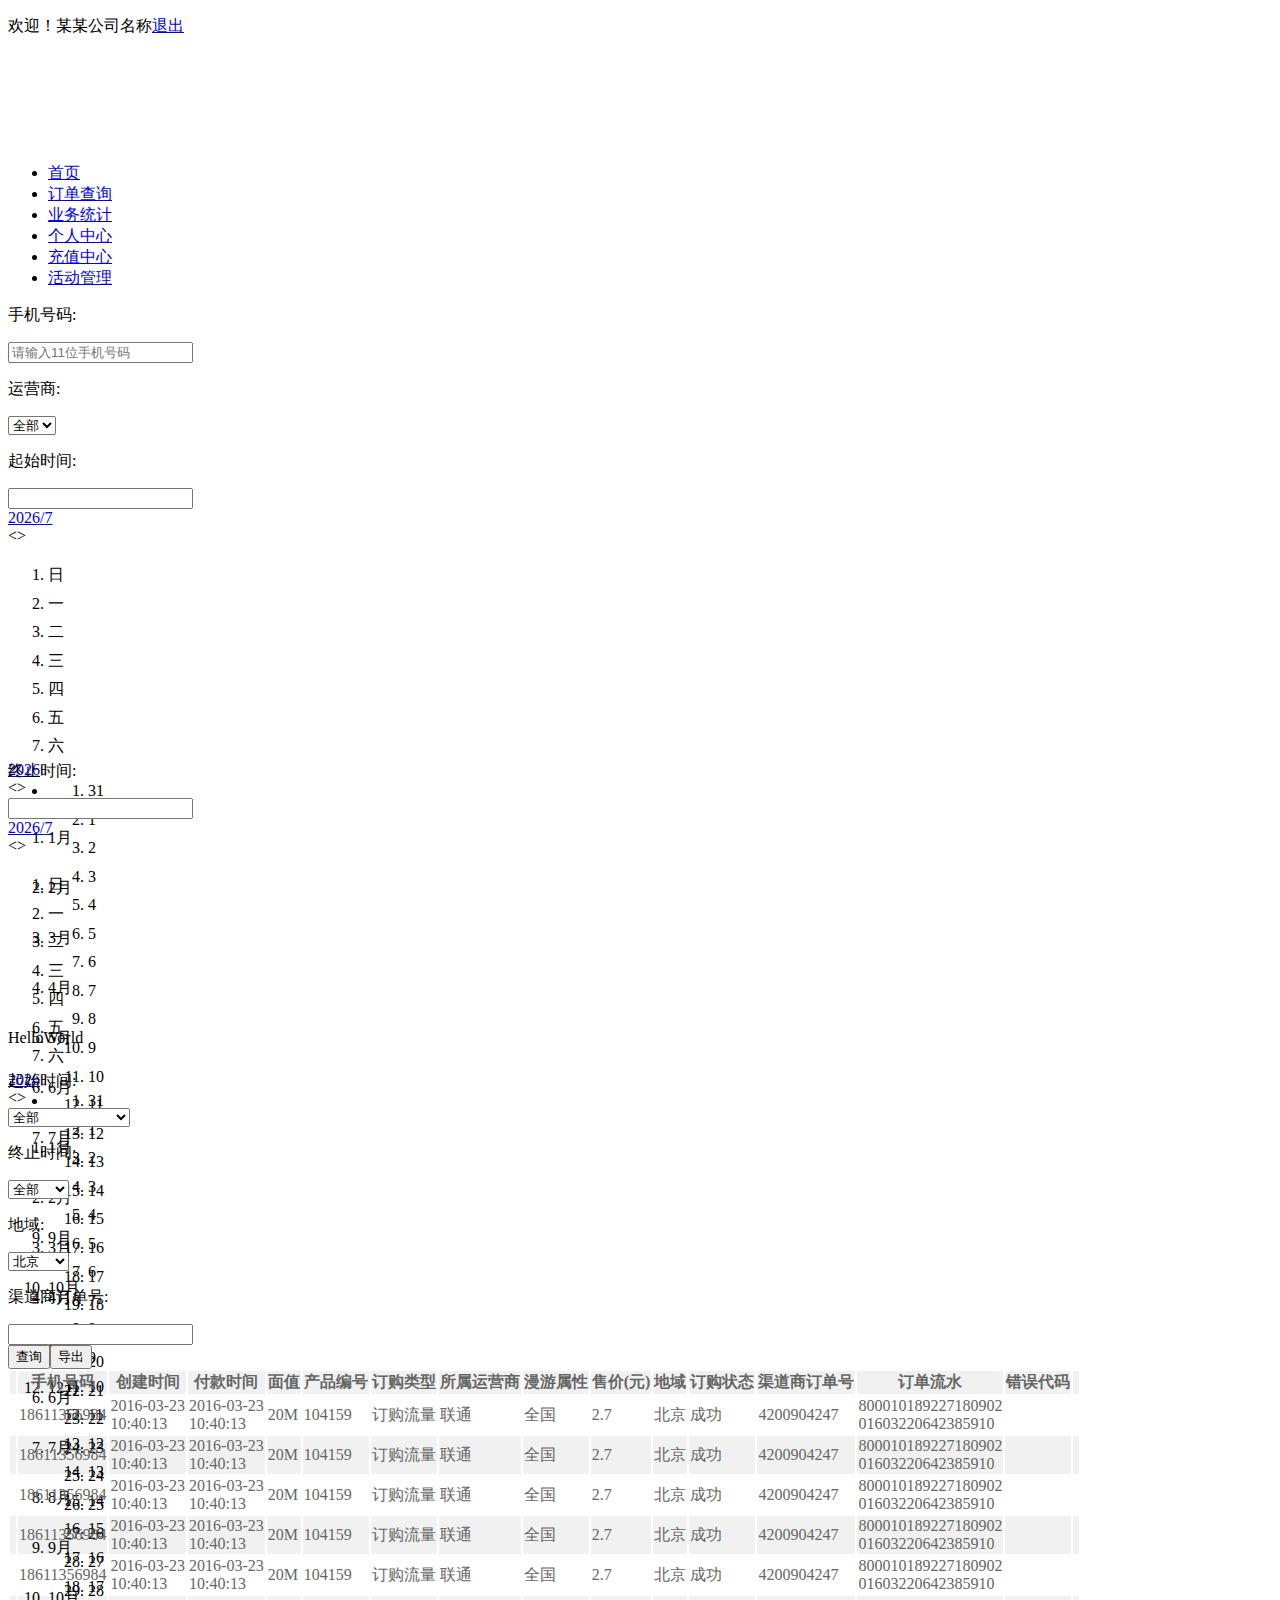
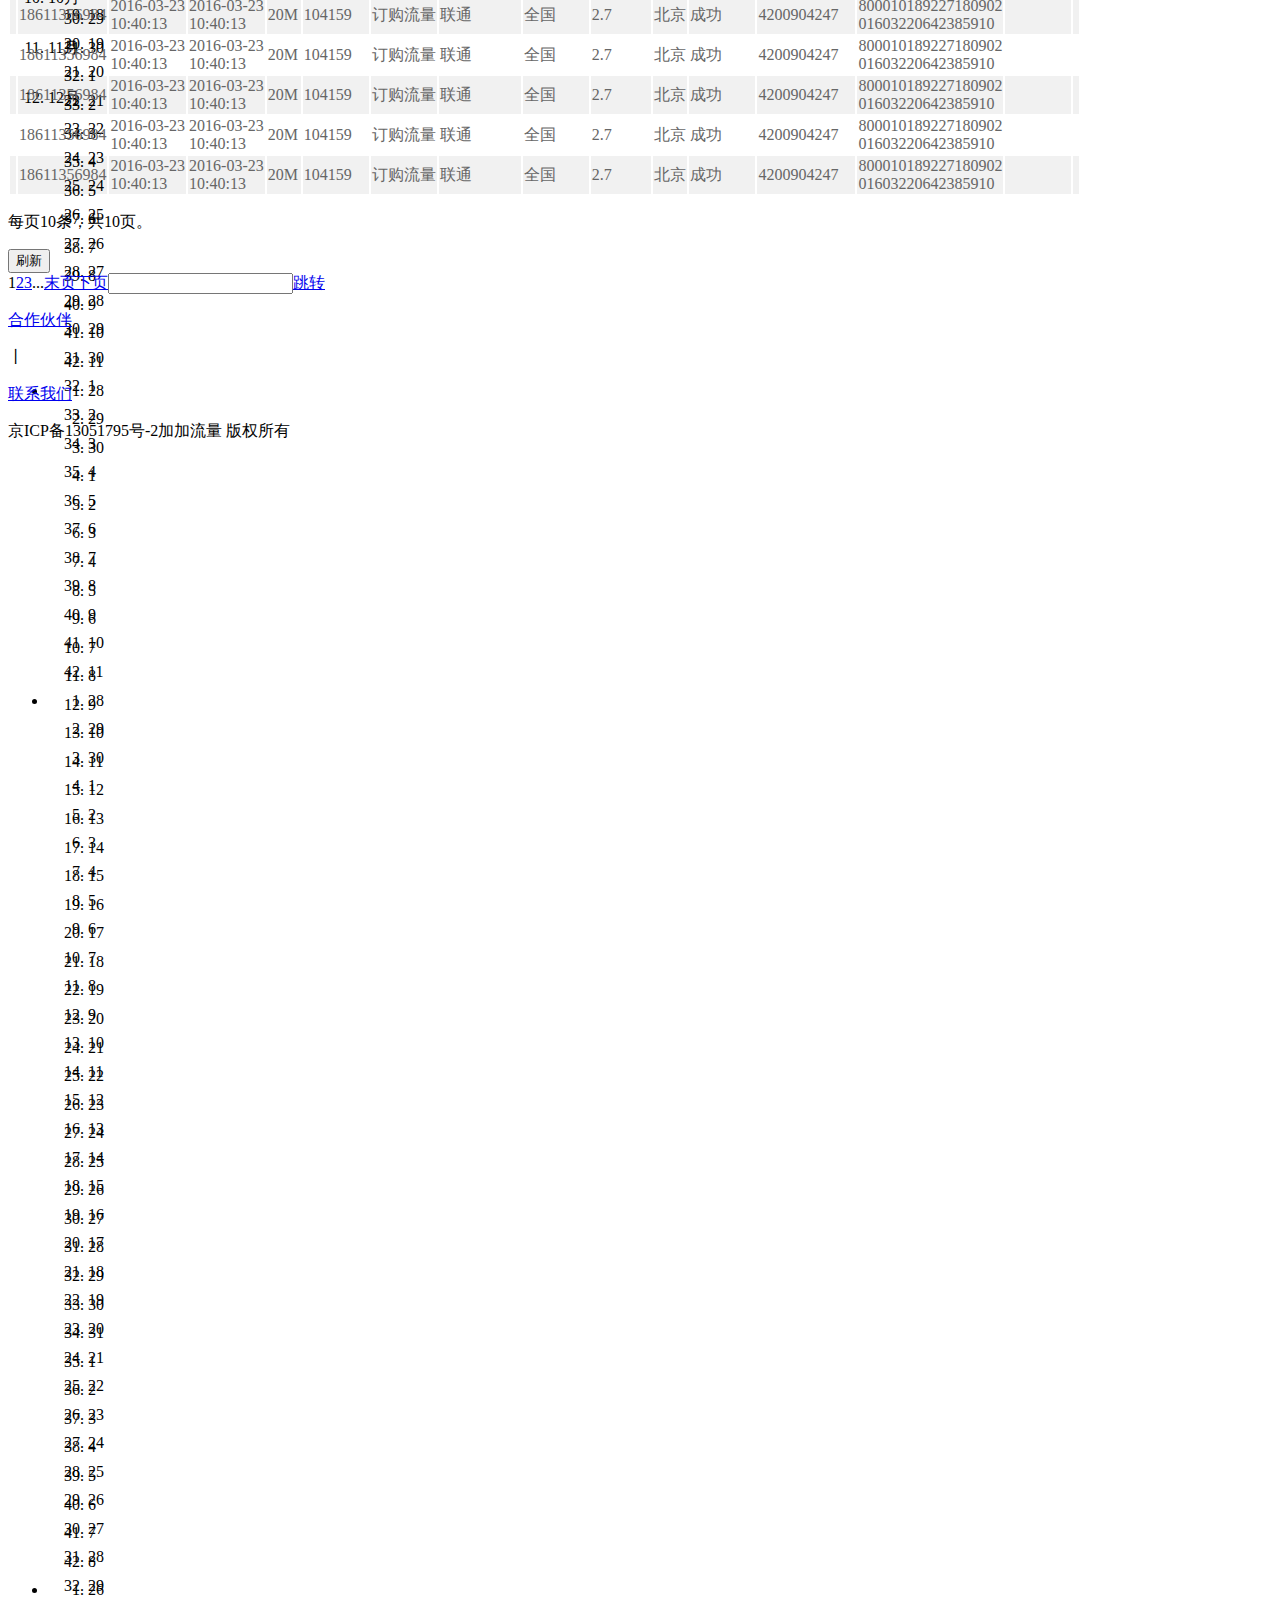
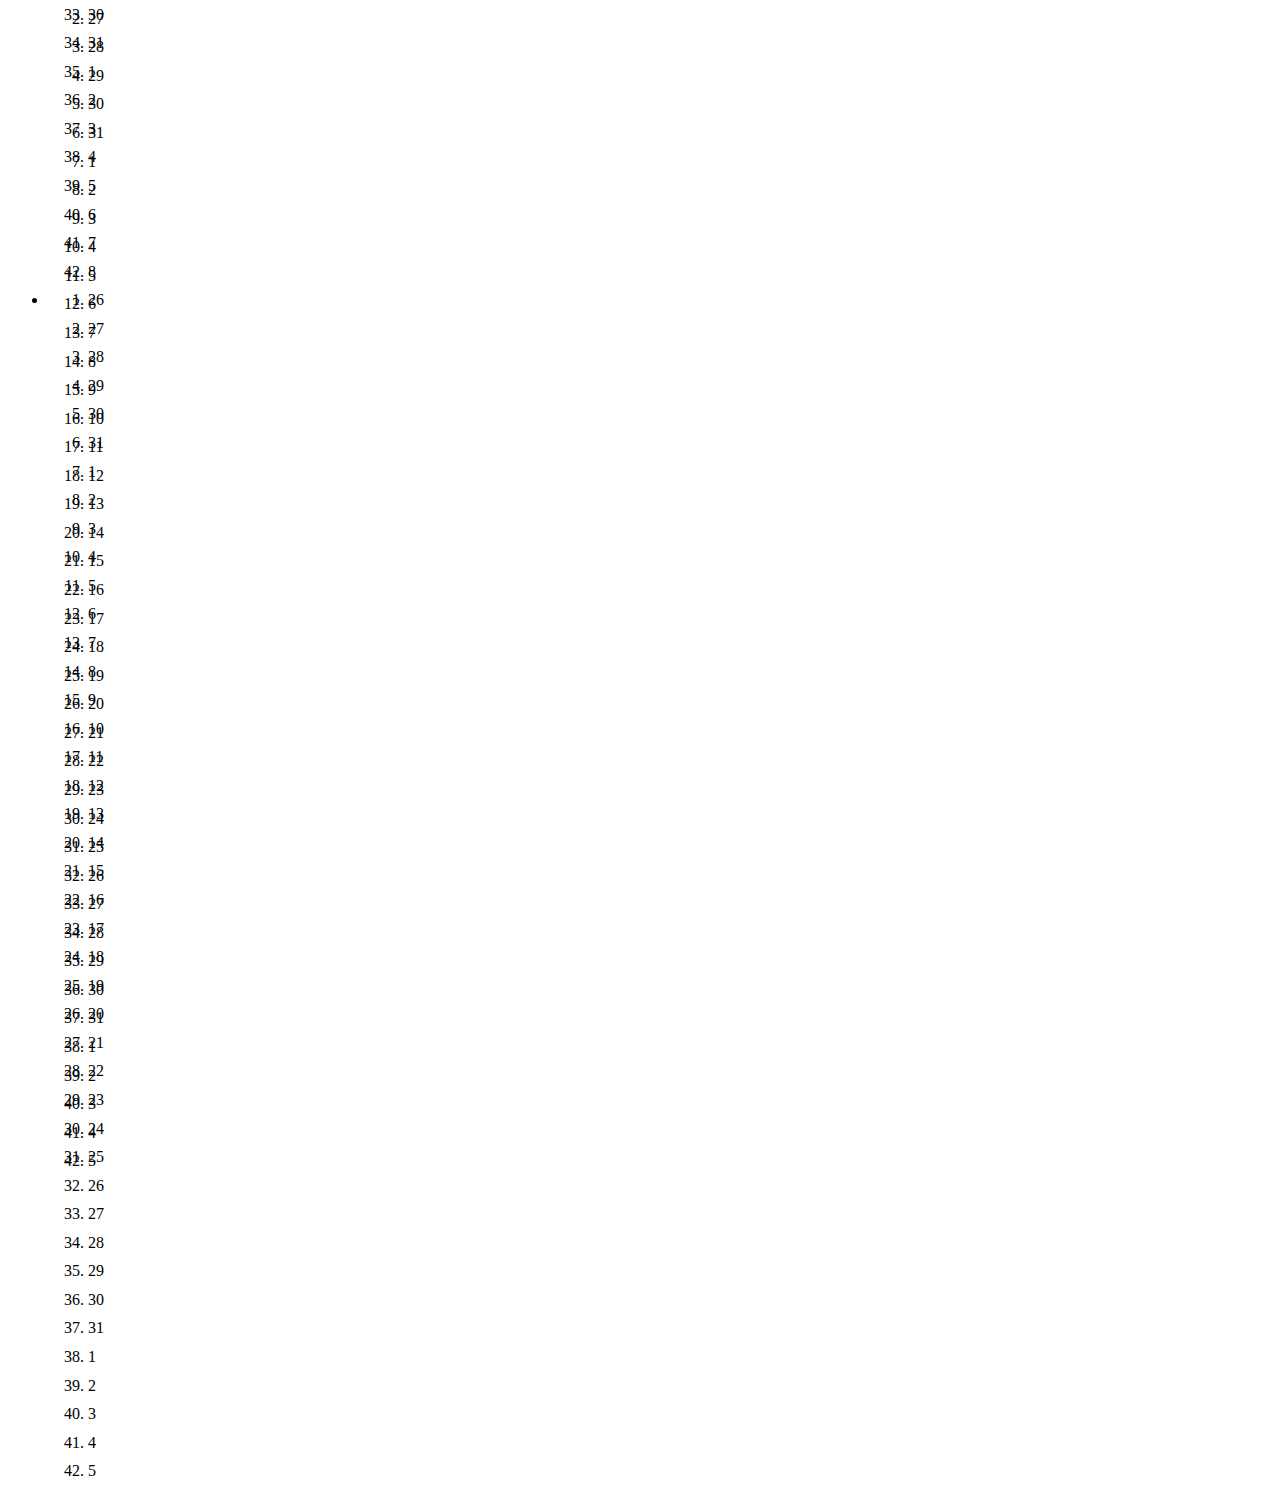
==== order.html @ 44a7d3a8 "运营商平台" ====
<!DOCTYPE html>
<html lang="en">
<head>
    <meta charset="UTF-8" />
    <meta name="Design by Bai" />
    <title>加加流量平台-订单查询</title>
    <link rel="stylesheet" type="text/css" href="./css/pagination.css" media="screen">
    <link href="css/two.css" rel="stylesheet" type="text/css">
    <link rel="stylesheet" href="css/calendar.css">
    <script src="js/jquery.js"></script>
    <script src="js/calendar.js"></script> 
    <script src="js/jquery.pagination.min.js"></script>
    <script src="js/main.js"></script>
</head>
<body>
    <header>
        <div id="top">
            <p>欢迎！<span>某某公司名称</span><a href="#">退出</a></p>
        </div>
    </header>
    <nav>
    <div id="nav_inner">
        <div id="logo"><a href="index.html"><img src="images/logo.png" height="90" width="180" a /></a></div>
        <ul id="nav_r">
            <li><a href="index.html">首页</a></li>
            <li class="now"><a href="#">订单查询</a></li>
            <li><a href="service1.html">业务统计</a></li>
            <li><a href="personal-1.html">个人中心</a></li>
            <li><a href="#">充值中心</a></li>
            <li><a href="#">活动管理</a></li>
        </ul>
    </div>
    </nav>
    <section>
        <div id="search">
        <div>
            <label><p>手机号码:</p><input type="tel" placeholder="请输入11位手机号码"/ maxlength="10" ></label>
            <label>
            <p>运营商:</p><select ><option>全部</option><option>移动</option><option>联通</option><option>电信</option></select>
            </label>
            </div>
        <div>
            <label><p>起始时间:</p><input type="text" id="month-1" class="year"><div id="day-1"></div></label>
            <label><p>终止时间:</p><input type="text" id="month-2" class="year"><div id="day-2"></div></label>
        </div>        
        <div>
            <label><p>起始时间:</p><select ><option>全部</option><option>订购话费</option><option>订购流量</option><option>订购流量(兑换码)</option></select></label>
            <label><p>终止时间:</p><select ><option>全部</option><option>成功</option><option>处理中</option><option>失败</option></select></label>
        </div>        
        <div>
            <label><p>地域:</p><select> <option>北京</option> <option>天津</option> <option>上海</option> <option>重庆</option> <option>山东</option> <option>江苏</option> <option>安徽</option> <option>浙江</option> <option>福建</option> <option>广东</option> <option>广西</option> <option>海南</option> <option>河北</option> <option>山西</option> <option>内蒙古</option> <option>辽宁</option> <option>吉林</option> <option>黑龙江</option> <option>宁夏</option> <option>新疆</option> <option>青海</option> <option>陕西</option> <option>甘肃</option> <option>四川</option> <option>云南</option> <option>贵州</option> <option>西藏</option> <option>香港</option> <option>澳门</option> </select></label> <label><p>渠道商订单号:</p><input type="text" id="month-2" class="year"></label>
        </div>
        <div id="last">
        <input type="button" value="查询" id="go" /><input type="button" value="导出" id="out" />
        </div>
        </div>
        <div id="biaoge">
            <table id='list'>
                <tr>
                <th>&nbsp;</th>
                <th>手机号码</th>
                <th>创建时间</th>
                <th>付款时间</th>
                <th>面值</th>
                <th>产品编号</th>
                <th>订购类型</th>
                <th>所属运营商</th>
                <th>漫游属性</th>
                <th>售价(元)</th>
                <th>地域</th>
                <th>订购状态</th>
                <th>渠道商订单号</th>
                <th>订单流水</th>
                <th>错误代码</th>
                <th>&nbsp;</th>
                </tr>
                <tr>
                    <td>&nbsp;</td>
                    <td>18611356984</td>
                    <td>2016-03-23<br>10:40:13</td>
                    <td>2016-03-23<br>10:40:13</td>
                    <td>20M</td>
                    <td>104159</td>
                    <td>订购流量</td>
                    <td>联通</td>
                    <td>全国</td>
                    <td>2.7</td>
                    <td>北京</td>
                    <td>成功</td>
                    <td>4200904247</td>
                    <td>800010189227180902<br>01603220642385910</td>
                    <td>&nbsp;</td>
                    <td>&nbsp;</td>
                </tr>
                <tr>
                    <td>&nbsp;</td>
                    <td>18611356984</td>
                    <td>2016-03-23<br>10:40:13</td>
                    <td>2016-03-23<br>10:40:13</td>
                    <td>20M</td>
                    <td>104159</td>
                    <td>订购流量</td>
                    <td>联通</td>
                    <td>全国</td>
                    <td>2.7</td>
                    <td>北京</td>
                    <td>成功</td>
                    <td>4200904247</td>
                    <td>800010189227180902<br>01603220642385910</td>
                    <td>&nbsp;</td>
                    <td>&nbsp;</td>
                </tr>
                <tr>
                    <td>&nbsp;</td>
                    <td>18611356984</td>
                    <td>2016-03-23<br>10:40:13</td>
                    <td>2016-03-23<br>10:40:13</td>
                    <td>20M</td>
                    <td>104159</td>
                    <td>订购流量</td>
                    <td>联通</td>
                    <td>全国</td>
                    <td>2.7</td>
                    <td>北京</td>
                    <td>成功</td>
                    <td>4200904247</td>
                    <td>800010189227180902<br>01603220642385910</td>
                    <td>&nbsp;</td>
                    <td>&nbsp;</td>
                </tr>
                <tr>
                    <td>&nbsp;</td>
                    <td>18611356984</td>
                    <td>2016-03-23<br>10:40:13</td>
                    <td>2016-03-23<br>10:40:13</td>
                    <td>20M</td>
                    <td>104159</td>
                    <td>订购流量</td>
                    <td>联通</td>
                    <td>全国</td>
                    <td>2.7</td>
                    <td>北京</td>
                    <td>成功</td>
                    <td>4200904247</td>
                    <td>800010189227180902<br>01603220642385910</td>
                    <td>&nbsp;</td>
                    <td>&nbsp;</td>
                </tr>
                <tr>
                    <td>&nbsp;</td>
                    <td>18611356984</td>
                    <td>2016-03-23<br>10:40:13</td>
                    <td>2016-03-23<br>10:40:13</td>
                    <td>20M</td>
                    <td>104159</td>
                    <td>订购流量</td>
                    <td>联通</td>
                    <td>全国</td>
                    <td>2.7</td>
                    <td>北京</td>
                    <td>成功</td>
                    <td>4200904247</td>
                    <td>800010189227180902<br>01603220642385910</td>
                    <td>&nbsp;</td>
                    <td>&nbsp;</td>
                </tr>
                <tr>
                    <td>&nbsp;</td>
                    <td>18611356984</td>
                    <td>2016-03-23<br>10:40:13</td>
                    <td>2016-03-23<br>10:40:13</td>
                    <td>20M</td>
                    <td>104159</td>
                    <td>订购流量</td>
                    <td>联通</td>
                    <td>全国</td>
                    <td>2.7</td>
                    <td>北京</td>
                    <td>成功</td>
                    <td>4200904247</td>
                    <td>800010189227180902<br>01603220642385910</td>
                    <td>&nbsp;</td>
                    <td>&nbsp;</td>
                </tr>
                <tr>
                    <td>&nbsp;</td>
                    <td>18611356984</td>
                    <td>2016-03-23<br>10:40:13</td>
                    <td>2016-03-23<br>10:40:13</td>
                    <td>20M</td>
                    <td>104159</td>
                    <td>订购流量</td>
                    <td>联通</td>
                    <td>全国</td>
                    <td>2.7</td>
                    <td>北京</td>
                    <td>成功</td>
                    <td>4200904247</td>
                    <td>800010189227180902<br>01603220642385910</td>
                    <td>&nbsp;</td>
                    <td>&nbsp;</td>
                </tr>
                <tr>
                    <td>&nbsp;</td>
                    <td>18611356984</td>
                    <td>2016-03-23<br>10:40:13</td>
                    <td>2016-03-23<br>10:40:13</td>
                    <td>20M</td>
                    <td>104159</td>
                    <td>订购流量</td>
                    <td>联通</td>
                    <td>全国</td>
                    <td>2.7</td>
                    <td>北京</td>
                    <td>成功</td>
                    <td>4200904247</td>
                    <td>800010189227180902<br>01603220642385910</td>
                    <td>&nbsp;</td>
                    <td>&nbsp;</td>
                </tr>
                <tr>
                    <td>&nbsp;</td>
                    <td>18611356984</td>
                    <td>2016-03-23<br>10:40:13</td>
                    <td>2016-03-23<br>10:40:13</td>
                    <td>20M</td>
                    <td>104159</td>
                    <td>订购流量</td>
                    <td>联通</td>
                    <td>全国</td>
                    <td>2.7</td>
                    <td>北京</td>
                    <td>成功</td>
                    <td>4200904247</td>
                    <td>800010189227180902<br>01603220642385910</td>
                    <td>&nbsp;</td>
                    <td>&nbsp;</td>
                </tr>
                <tr>
                    <td>&nbsp;</td>
                    <td>18611356984</td>
                    <td>2016-03-23<br>10:40:13</td>
                    <td>2016-03-23<br>10:40:13</td>
                    <td>20M</td>
                    <td>104159</td>
                    <td>订购流量</td>
                    <td>联通</td>
                    <td>全国</td>
                    <td>2.7</td>
                    <td>北京</td>
                    <td>成功</td>
                    <td>4200904247</td>
                    <td>800010189227180902<br>01603220642385910</td>
                    <td>&nbsp;</td>
                    <td>&nbsp;</td>
                </tr>
            </table>
            <div id="page"><p>每页10条，共10页。</p><input type="button" value="刷新" id="refresh" /><div class="M-box3"></div></div>
        </div>
    </section>
    <footer>
        <div id="footer_inner">
            <p><a href="#">合作伙伴</a></p>丨<p><a href="#">联系我们</a></p>
            <p>京ICP备13051795号-2加加流量  版权所有</p>
        </div>
    </footer>
<script>
    $('#day-1').calendar({
        trigger: '#month-1',
        width:198,
        height:200,
        zIndex: 999,
        format: 'yyyy-mm-dd',
        onSelected: function (view, date, data) {
            console.log('event: onSelected')
        },
        onClose: function (view, date, data) {
            console.log('event: onClose')
            console.log('view:' + view)
            console.log('date:' + date)
            console.log('data:' + (data || 'None'));
        }
    });
    $('#day-2').calendar({
        trigger: '#month-2',
        width:198,
        height:200,
        zIndex: 999,
        format: 'yyyy-mm-dd',
        onSelected: function (view, date, data) {
            console.log('event: onSelected')
        },
        onClose: function (view, date, data) {
            console.log('event: onClose')
            console.log('view:' + view)
            console.log('date:' + date)
            console.log('data:' + (data || 'None'));
        }
    });
</script>
<body>
    
</body>
</html>
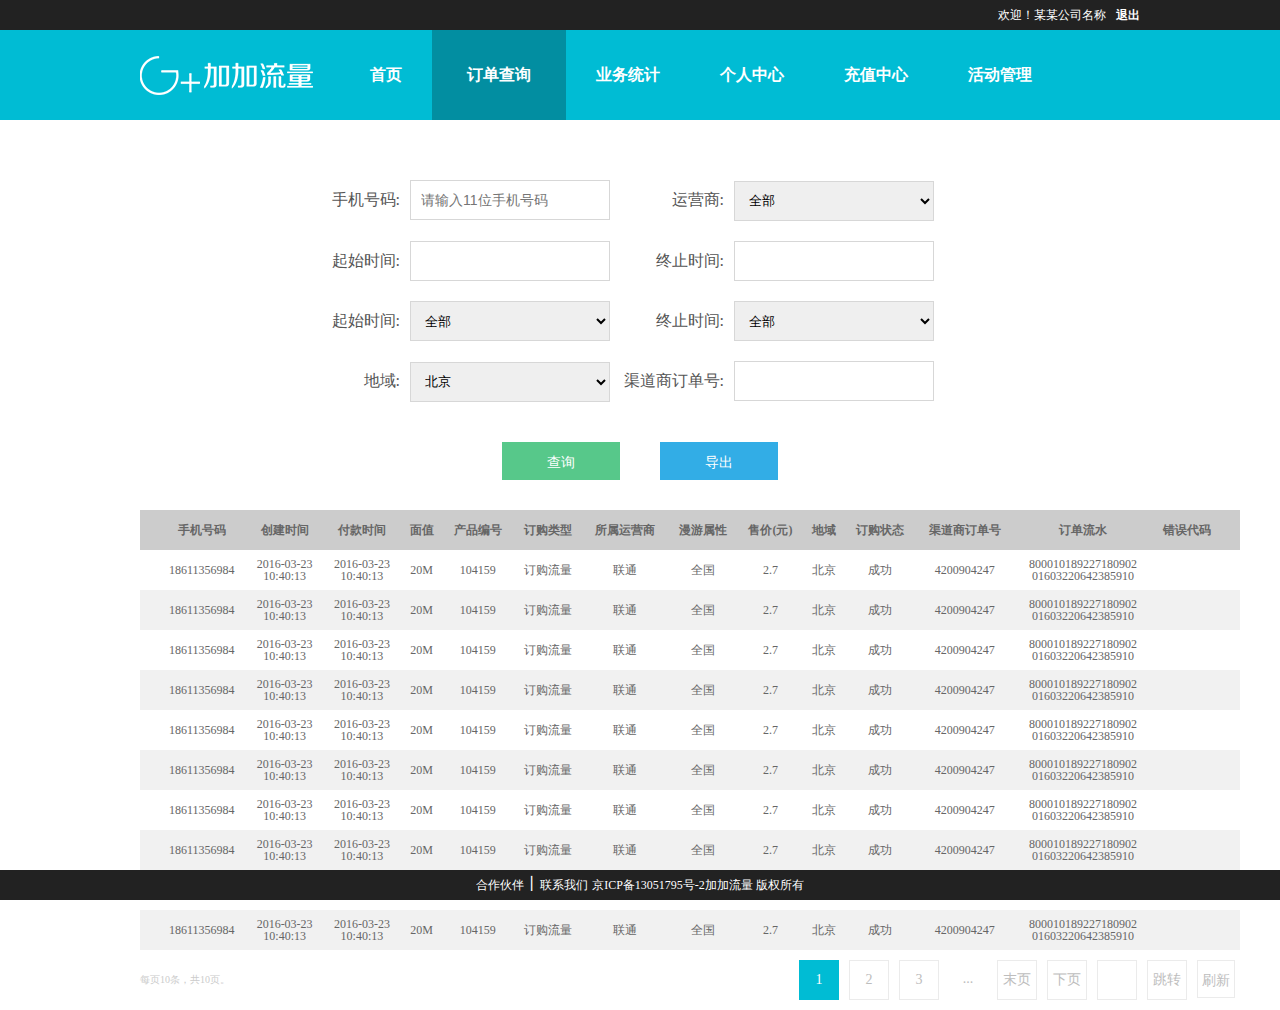
==== commit 8885c2e3: "运营商后台0421" ====
--- a/order.html
+++ b/order.html
@@ -7,7 +7,7 @@
     <link rel="stylesheet" type="text/css" href="./css/pagination.css" media="screen">
     <link href="css/two.css" rel="stylesheet" type="text/css">
     <link rel="stylesheet" href="css/calendar.css">
-    <script src="js/jquery.js"></script>
+    <script src="js/jquery-1.11.1.min.js"></script>
     <script src="js/calendar.js"></script> 
     <script src="js/jquery.pagination.min.js"></script>
     <script src="js/main.js"></script>
@@ -15,7 +15,7 @@
 <body>
     <header>
         <div id="top">
-            <p>欢迎！<span>某某公司名称</span><a href="#">退出</a></p>
+            <p>欢迎！<span>某某公司名称</span><a href="login.html">退出</a></p>
         </div>
     </header>
     <nav>
--- a/css/pagination.css
+++ b/css/pagination.css
@@ -0,0 +1,78 @@
+@charset "UTF-8";
+
+.wrapper{
+    margin:0 auto;
+    width:960px;
+    height:100%;
+}
+.M-box,.M-box1,.M-box2,.M-box3{
+	position: relative;
+    text-align: center;
+  	zoom: 1;
+}
+.M-box:before,.M-box:after,.M-box1:before,.M-box1:after ,.M-box2:before,.M-box2:after ,.M-box3:before,.M-box3:after{
+    content:"";
+    display:table;
+}
+.M-box:after,.M-box1:after,.M-box2:after,.M-box3:after{
+	clear:both;
+	overflow:hidden;
+}
+.M-box span,.M-box1 span,.M-box2 span,.M-box3 span{
+	float: left;
+	margin:0 5px;
+	width: 38px;
+    height: 38px;
+    line-height: 38px;
+    color: #bdbdbd;
+    font-size: 14px;
+}
+.M-box .active,.M-box1 .active,.M-box2 .active,.M-box3 .active{
+	float: left;
+	margin:0 5px;
+	width: 38px;
+    height: 38px;
+    line-height: 38px;
+    background: #00bcd4;
+    color: #fff;
+    font-size: 14px;
+    border: 1px solid #00bcd4;
+}
+.M-box a,.M-box1 a,.M-box2 a,.M-box3 a{
+	float: left;
+	margin:0 5px;
+	width: 38px;
+    height: 38px;
+    line-height: 38px;
+    background: #fff;
+    border: 1px solid #ebebeb;
+    color: #bdbdbd;
+    font-size: 14px;
+}
+.M-box a:hover,.M-box1 a:hover,.M-box2 a:hover,.M-box3 a:hover{
+	color:#fff;
+    background: #00bcd4;
+}
+.M-box .next,.M-box .prev,.M-box1 .next,.M-box1 .prev{
+	font-family: "Simsun";
+    font-size: 16px;
+    font-weight: bold;
+}
+.now,.count{
+	padding:0 5px;
+	color:#f00;
+}
+
+.M-box3 input{
+    float: left;
+    margin:0 5px;
+    width: 38px;
+    height: 38px;
+    line-height: 38px;
+    text-align: center;
+    background: #fff;
+    border: 1px solid #ebebeb;
+    outline: none;
+    color: #bdbdbd;
+    font-size: 14px;
+}--- a/css/two.css
+++ b/css/two.css
@@ -0,0 +1,263 @@
+/* 
+* @Author: BAI
+* @Date:   2016-04-11 17:57:59
+* @Last modified by:   BAI
+* @Last Modified time: 2016-04-19 11:29:37
+*/
+* {
+    margin: 0;
+    padding: 0;
+}
+li {
+    list-style: none;
+}
+a {
+    text-decoration: none;
+}
+img {
+    border: none;
+}
+.clear{
+    clear:both;
+    }
+h1,h2,h3,h4,h5,h6{
+    font-weight: normal;
+}
+html,body{
+    height: 100%;
+    font-family:'微软雅黑';
+}
+header{
+    width: 100%;
+    height: 30px;
+    background: #222;
+}
+#top{
+    margin: 0 auto;
+    width: 1000px;
+    color: #fff;
+    text-align: right;
+    font-size: 12px;
+    line-height: 30px;
+}
+#top a{
+    color: #fff;
+    padding-left:10px;
+    font-weight: bold;
+}
+#top a:hover{
+    color: #00bcd4;
+}
+nav{
+    width: 100%;
+    height: 90px;
+    background:#00bcd4;
+}
+#nav_inner{
+    width: 1000px;
+    margin: 0 auto;
+    background: #00bcd4;
+}
+#logo{
+    float: left;
+    padding-right: 20px;
+}
+#nav_r li{
+    float: left;
+    line-height: 90px;
+    font-size: 16px;
+    color: #fff;
+    font-weight: bold;
+}
+#nav_r .now{
+    background: #028ea1;
+}
+#nav_r li:hover{
+    background: #52d2e3;
+}#nav_r .now:hover{
+    background: #028ea1;
+}
+#nav_r li a{
+    padding: 0 30px;
+    display: block;
+    color: #fff;
+}
+footer{
+    width: 100%;
+    height: 30px;
+    background: #222;
+    position: fixed;
+    bottom: 0;
+}
+#footer_inner{
+    width: 1000px;
+    margin: 0 auto;
+    color: #fff;
+    text-align: center;
+}
+#footer_inner p{
+    display: inline-block;
+    line-height: 30px;
+    font-size: 12px;
+}
+#footer_inner a{
+    color: #fff;
+}
+#footer_inner a:hover{
+    color: #00bcd4;
+}
+section{
+    width: 1000px;
+    margin: 0 auto;
+    padding: 50px 0;
+    margin-bottom: 40px;
+}
+section p{
+    display: inline-block;
+    font-size: 16px;
+    color: #555;
+    line-height: 40px;
+    padding-right: 10px;
+    width: 110px;
+    text-align: right;
+}
+#search{
+    width: 700px;
+    margin: 0 auto;
+}
+#search div{
+    padding: 10px 0;
+}
+#search input{
+    width: 188px;
+    height: 38px;
+    padding-left: 10px;
+    border: 1px #d7d7d7 solid;
+    font-size: 14px;
+    line-height: 40px;
+    color: #333;
+    outline: none;
+}
+#day-1{
+    margin-left: 8px;
+}
+#day-2{
+    margin-left: 8px;
+}
+#search select{
+    outline: none;
+    width: 188px;
+    height: 38px;
+    padding-left: 10px;
+    border: 1px #d7d7d7 solid;
+    -webkit-box-sizing: content-box;
+    -moz-box-sizing: content-box;
+    box-sizing: content-box;
+}
+#last{
+    width: 640px;
+    margin: 0 auto;
+    text-align: center;
+}
+#last input{
+    padding: 0;
+    text-align: center;
+    width: 118px;
+    height: 38px;
+    font-size: 14px;
+    color: #fff;
+    line-height: 38px;
+    margin: 20px;
+}
+#day-1{
+    padding-left: 10px;
+}
+#last #go{
+    border: 1px #57c88a solid;
+    background: #57c88a;
+    -webkit-transition: 0.5s;
+    -o-transition: 0.5s;
+    transition: 0.5s;
+}
+#last #out{
+    border: 1px #32ade6 solid;
+    background: #32ade6;
+    -webkit-transition:0.5s ;
+    -o-transition: 0.5s;
+    transition: 0.5s;
+}
+#last #go:hover{
+    background: #fff;
+    color: #57c88a;
+    border-color: #57c88a;
+}
+#last #out:hover{
+    background: #fff;
+    color: #32ade6;
+    border-color: #32ade6;
+}
+#biaoge{
+    margin: 0 auto;
+    width: 100%;
+}
+#list{
+    width: 1100px;
+    margin: 0 auto;
+    border-collapse: collapse;
+    text-align: center;
+}
+#list th{
+    height: 40px;
+    background: #ccc;
+    border: none;
+    font-size: 12px;
+    color: #666;
+    padding: 0 6px;
+    line-height: 40px;
+}
+#list td{
+    height: 40px;
+    border: none;
+    font-size: 12px;
+    color: #666;
+    padding: 0 5px;
+    line-height: 12px;
+}
+#page{
+    width: 1100px;
+    margin-top: 10px;
+}
+#page p{
+    width: auto;
+    display: inline-block;
+    color: #ccc;
+    font-size: 10px;
+    line-height: 40px;
+    float: left;
+}
+.M-box3{
+    float: right;
+}
+#refresh{
+    float: right;
+    margin:0 5px;
+    width: 38px;
+    height: 38px;
+    line-height: 38px;
+    text-align: center;
+    background: #fff;
+    border: 1px solid #ebebeb;
+    outline: none;
+    color: #bdbdbd;
+    font-size: 14px;
+    cursor: pointer;
+}
+#refresh:hover{
+    color:#fff;
+    background: #00bcd4;
+}
+#refresh:active{
+    background: #00bca0;
+    color:#fff;
+    cursor: default;
+};--- a/css/calendar.css
+++ b/css/calendar.css
@@ -0,0 +1,188 @@
+.calendar {
+    width: 280px;
+    height: 330px;
+}
+.calendar-modal {
+    display: none;
+    position: absolute;
+    background: #fdfdfd;
+    border: 1px solid #e8e8e8;
+    box-shadow: 1px 2px 3px #ddd
+}
+.calendar-inner {
+    position: relative;
+    z-index: 1;
+    -webkit-perspective: 1000;
+    -moz-perspective: 1000;
+    -ms-perspective: 1000;
+    perspective: 1000;
+    -ms-transform: perspective(1000px);
+    -moz-transform: perspective(1000px);
+    -moz-transform-style: preserve-3d;
+    -ms-transform-style: preserve-3d;
+}
+.calendar-views {
+    transform-style: preserve-3d;
+}
+.calendar .view {
+    backface-visibility: hidden;
+    position: absolute;
+    top: 0;
+    left: 0;
+    *overflow: hidden;
+    -webkit-transition: .6s;
+    transition: .6s;
+}
+.calendar-d .view-month,
+.calendar-m .view-date {
+    transform: rotateY(180deg);
+    visibility: hidden;
+    z-index: 1;
+}
+.calendar-d .view-date,
+.calendar-m .view-month {
+    transform: rotateY(0deg);
+    visibility: visible;
+    z-index: 2;
+}
+.calendar-ct,
+.calendar-hd,
+.calendar-views .week,
+.calendar-views .days {
+    overflow: hidden;
+}
+.calendar-views {
+    width: 100%;
+}
+.calendar .view,
+.calendar-display,
+.calendar-arrow .prev,
+.calendar .date-items li {
+    float: left;
+}
+.calendar-arrow,
+.calendar-arrow .next {
+    float: right;
+}
+.calendar-hd {
+    padding: 10px 0;
+    height: 30px;
+    line-height: 30px;
+}
+.calendar-display {
+    font-size: 28px;
+    text-indent: 10px;
+}
+.view-month .calendar-hd {
+    padding: 10px;
+}
+.calendar-arrow,
+.calendar-display {
+    color: #ddd;
+}
+.calendar li[disabled] {
+    color: #bbb;
+}
+.calendar li.old[disabled],
+.calendar li.new[disabled] {
+    color: #eee;
+}
+.calendar-display .m,
+.calendar-views .week,
+.calendar-views .days .old,
+.calendar-views .days .new,
+.calendar-display:hover,
+.calendar-arrow span:hover {
+    color: #888;
+}
+
+.calendar-arrow span,
+.calendar-views .days li[data-calendar-day],
+.calendar-views .view-month li[data-calendar-month] {
+    cursor: pointer;
+} 
+.calendar li[disabled] {
+    cursor: not-allowed;
+}
+
+.calendar-arrow {
+    width: 50px;
+    margin-right: 10px;
+}
+.calendar-arrow span {
+    font: 500 26px sans-serif;
+}
+
+.calendar ol li {
+    position: relative;
+    float: left;
+    text-align: center;
+    border-radius: 50%;
+}
+.calendar .week li,
+.calendar .days li {
+    width: 40px;
+    height: 40px;
+    line-height: 40px;
+}
+.calendar .month-items li {
+    width: 70px;
+    height: 70px;
+    line-height: 70px;
+}
+.calendar .days li[data-calendar-day]:hover,
+.calendar .view-month li[data-calendar-month]:hover {
+    background: #eee; 
+}
+.calendar .calendar-views .now {
+    color: #fff;
+    background: #FF808E!important;  
+}
+.calendar .calendar-views .selected {
+    color: #FF808E;
+    background: #CDE9D9!important; 
+}
+.calendar .calendar-views .dot {
+    position: absolute;
+    left: 50%;
+    bottom: 4px;
+    margin-left: -2px; 
+    width: 4px;
+    height: 4px;
+    background: #FF808E;
+    border-radius: 50%;
+}
+.calendar-views .now .dot {
+    background: #fff;
+}
+
+.calendar .date-items {
+    width: 300%;
+    margin-left: -100%;
+}
+
+.calendar-label {
+    display: none;
+    position: absolute;
+    top: 50%;
+    left: 50%;
+    z-index: 2;
+    padding: 5px 10px;
+    line-height: 22px;
+    color: #fff;
+    background: #000;
+    border-radius: 3px;
+    opacity: .7;
+    filter: alpha(opacity=70);
+}
+.calendar-label i {
+    display: none;
+    position: absolute;
+    left: 50%;
+    bottom: -12px;
+    width: 0;
+    height: 0;
+    margin-left: -3px;
+    border: 6px solid transparent;
+    border-top-color: #000;
+}